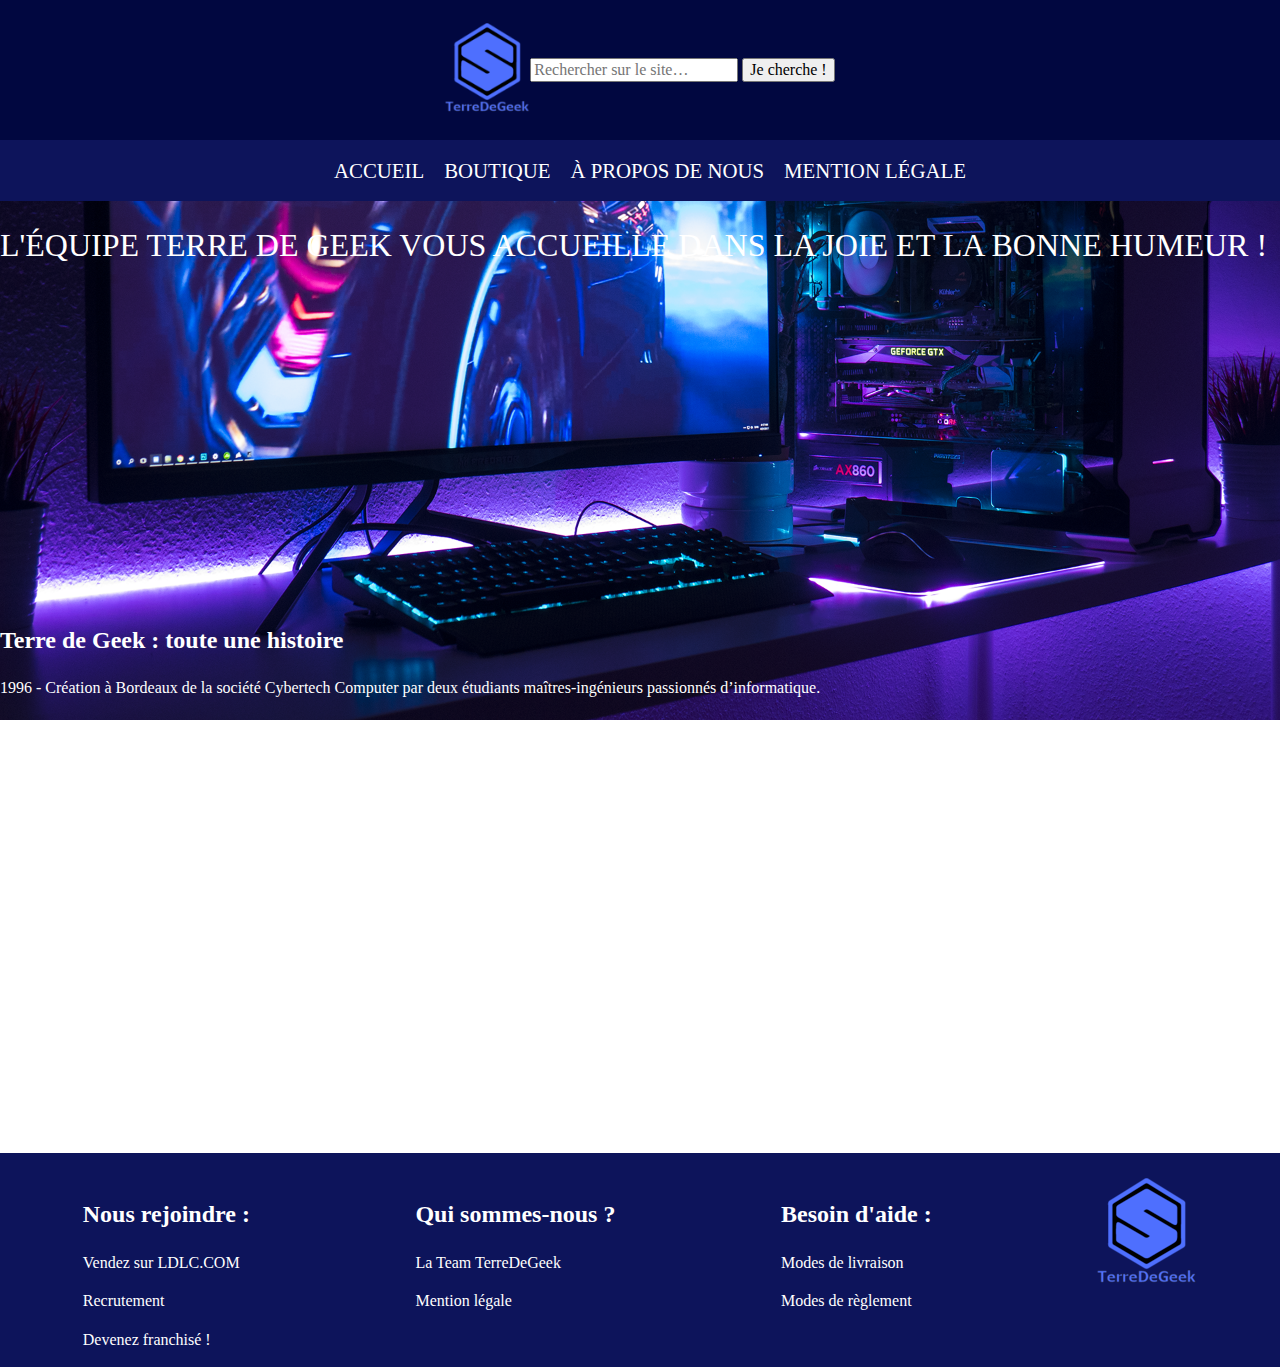
==== Aproposdenous.html @ a23e9bac "others pages added" ====
<!doctype html>
<html class="no-js" lang="fr">

<head>
  <meta charset="utf-8">
  <link rel="shortcut icon" href="Terredegeeklogo.png" /> <!-- Set up a Favicon   -->
  <title>Terre De Geek</title>
  <meta name="description" content="Site de vente informatique">
  <meta name="viewport" content="width=device-width, initial-scale=1">

  <meta property="og:title" content="">
  <meta property="og:type" content="">
  <meta property="og:url" content="">
  <meta property="og:image" content="">

  <link rel="manifest" href="site.webmanifest">
  <link rel="apple-touch-icon" href="Terredegeeklogo.png">
  <!-- Place favicon.ico in the root directory -->

  <link rel="shortcut icon" href="Terredegeeklogo.png" /> <!-- Set up a Favicon   -->
  <link rel="stylesheet" href="css/normalize.css">
  <link rel="stylesheet" href="css/main.css">
  <link rel="stylesheet" href="css/apropos.css">

  <meta name="theme-color" content="#fafafa">
</head>

<body>  <!--body -->
          
<header> <!-- Header -->  
    <div class="logo">
        <img src="css/logoTDG.png" alt="Logo de TerreDeGeek" />
    </div>

               
    <div class= "searchbar">
        <div class="label"> <!-- Create a search bar   -->
            <input type="search" id="site-search" name="q" aria-label="rechercher dans le site"
            placeholder="Rechercher sur le site…">
            <button>Je cherche !</button>
        </div>
     </div>               
</header>


    <div class="menu">
        <nav> <!-- Menu with link towards others pages-->
            <ul>
                <li><a href="index.html">Accueil</a></li>
                <li><a href="boutique.html">Boutique</a></li>
                <li><a href="equipeterredegeek.html">À propos de nous</a></li>
                <li><a href="mentionlegale.html">Mention légale</a></li>
            </ul>
        </nav>
    </div>

<section>
    <h1>L'équipe Terre De Geek vous accueille dans la joie et la bonne humeur !</h1>

    <div class="videoYoutube">
    <iframe width="560" height="315" src="https://www.youtube.com/embed/OfWV4xzW4TU" 
    title="YouTube video player" frameborder="0" allow="accelerometer; autoplay; clipboard-write; encrypted-media; gyroscope; picture-in-picture" allowfullscreen></iframe>
    </div>

    <h2>Terre de Geek : toute une histoire </h2>
    <p>1996 - Création à Bordeaux de la société Cybertech Computer par deux étudiants maîtres-ingénieurs passionnés d’informatique.</p>
    <p>1998 - Ouverture d’une imposante plateforme logistique de 2 500 m², adossée au siège social bordelais du Groupe.</p>
    <p>1998 / 2004 - Première phase de croissance et de développement avec la consolidation de la structure, et le déploiement des implantations de 20 magasins en France.</p>
    <p>2004 - Cybertech Computer est récompensée par Microsoft comme meilleur intégrateur de PC en France. Cybertek compte encore aujourd’hui parmi les rares clients directs de Microsoft, en sa qualité de fabricant français de PC.</p>
    <p>2011 - Avec la création de « PICATA », Cybertech Computer développe sa propre activité de grossiste à destination des professionnels, revendeurs, entreprises et administrations.</p>
    

<table>
    <div class="prestation">
        <tr>
            <th>Prestation</th>
            <th>Tarif</th>
            <th>Prise en charge par :</th>
        </tr>
        <tr>
            <td>réparation smartphone</td>
            <td>30 euros</td>
            <td>Mr Brown</td>
        </tr>
        <tr>
            <td>réparation tablette</td>
            <td>60 euros</td>
            <td>Mr Yellow</td>
        </tr>
        <tr>
            <td>réparation Ordinateur</td>
            <td>400euros</td>
            <td>Mr Red</td>
        </tr>
        <tr>
            <td>Commandes spéciales</td>
            <td>50 euros</td>
            <td>Mr Purple</td>
        </tr>
        <tr>
            <td>Impression 3D</td>
            <td>600 euros</td>
            <td>Mr Pink</td>
        </tr>
    </div>
</table>
  
  

    </div>
</section>



    <footer> <!-- Footer -->
        <div id="contener_footer">
            <div class="nousrejoindre">
                <h2>Nous rejoindre :</h2>
                <p>Vendez sur LDLC.COM</p>
                <p>Recrutement</p>
                <p>Devenez franchisé !</p>
            </div>
        
        
            <div class="quisommesnous">
                <h2>Qui sommes-nous ?</h2>
                <p>La Team TerreDeGeek</p>
                <p>Mention légale</p>
            </div>
        
             <div class="besoindaide">
                <h2>Besoin d'aide :</h2>
                <p>Modes de livraison</p>
                <p>Modes de règlement</p>
            </div>
        
            <div class="logo_footer">
                <img src="css/logoTDG.png" alt="Logo de TerreDeGeek" />
            </div> 
        </div>  
     </footer>
         
          <!-- Add your site or application content here -->
         
          <script src="js/vendor/modernizr-3.11.2.min.js"></script>
          <script src="js/plugins.js"></script>
          <script src="js/main.js"></script>
          <script src="Html/cv.html"></script>
          <!-- Google Analytics: change UA-XXXXX-Y to be your site's ID. -->
          <script>
            window.ga = function () { ga.q.push(arguments) }; ga.q = []; ga.l = +new Date;
            ga('create', 'UA-XXXXX-Y', 'auto'); ga('set', 'anonymizeIp', true); ga('set', 'transport', 'beacon'); ga('send', 'pageview')
          </script>
          <script src="https://www.google-analytics.com/analytics.js" async></script>
        </body>
        </html>
---- css/main.css ----
/*! HTML5 Boilerplate v8.0.0 | MIT License | https://html5boilerplate.com/ */

/* main.css 2.1.0 | MIT License | https://github.com/h5bp/main.css#readme */
/*
 * What follows is the result of much research on cross-browser styling.
 * Credit left inline and big thanks to Nicolas Gallagher, Jonathan Neal,
 * Kroc Camen, and the H5BP dev community and team.
 */

/* ==========================================================================
   Base styles: opinionated defaults
   ========================================================================== */

html {
  color: #222;
  font-size: 1em;
  line-height: 1.4;
}

/*
 * Remove text-shadow in selection highlight:
 * https://twitter.com/miketaylr/status/12228805301
 *
 * Vendor-prefixed and regular ::selection selectors cannot be combined:
 * https://stackoverflow.com/a/16982510/7133471
 *
 * Customize the background color to match your design.
 */

::-moz-selection {
  background: #b3d4fc;
  text-shadow: none;
}

::selection {
  background: #b3d4fc;
  text-shadow: none;
}

/*
 * A better looking default horizontal rule
 */

hr {
  display: block;
  height: 1px;
  border: 0;
  border-top: 1px solid #ccc;
  margin: 1em 0;
  padding: 0;
}

/*
 * Remove the gap between audio, canvas, iframes,
 * images, videos and the bottom of their containers:
 * https://github.com/h5bp/html5-boilerplate/issues/440
 */

audio,
canvas,
iframe,
img,
svg,
video {
  vertical-align: middle;
}

/*
 * Remove default fieldset styles.
 */

fieldset {
  border: 0;
  margin: 0;
  padding: 0;
}

/*
 * Allow only vertical resizing of textareas.
 */

textarea {
  resize: vertical;
}

/* ==========================================================================
   Author's custom styles
   ========================================================================== */

/* ==========================================================================
   Helper classes
   ========================================================================== */

/*
 * Hide visually and from screen readers
 */

.hidden,
[hidden] {
  display: none !important;
}

/*
 * Hide only visually, but have it available for screen readers:
 * https://snook.ca/archives/html_and_css/hiding-content-for-accessibility
 *
 * 1. For long content, line feeds are not interpreted as spaces and small width
 *    causes content to wrap 1 word per line:
 *    https://medium.com/@jessebeach/beware-smushed-off-screen-accessible-text-5952a4c2cbfe
 */

.sr-only {
  border: 0;
  clip: rect(0, 0, 0, 0);
  height: 1px;
  margin: -1px;
  overflow: hidden;
  padding: 0;
  position: absolute;
  white-space: nowrap;
  width: 1px;
  /* 1 */
}

/*
 * Extends the .sr-only class to allow the element
 * to be focusable when navigated to via the keyboard:
 * https://www.drupal.org/node/897638
 */

.sr-only.focusable:active,
.sr-only.focusable:focus {
  clip: auto;
  height: auto;
  margin: 0;
  overflow: visible;
  position: static;
  white-space: inherit;
  width: auto;
}

/*
 * Hide visually and from screen readers, but maintain layout
 */

.invisible {
  visibility: hidden;
}

/*
 * Clearfix: contain floats
 *
 * For modern browsers
 * 1. The space content is one way to avoid an Opera bug when the
 *    `contenteditable` attribute is included anywhere else in the document.
 *    Otherwise it causes space to appear at the top and bottom of elements
 *    that receive the `clearfix` class.
 * 2. The use of `table` rather than `block` is only necessary if using
 *    `:before` to contain the top-margins of child elements.
 */

.clearfix::before,
.clearfix::after {
  content: " ";
  display: table;
}

.clearfix::after {
  clear: both;
}

/* ==========================================================================
   EXAMPLE Media Queries for Responsive Design.
   These examples override the primary ('mobile first') styles.
   Modify as content requires.
   ========================================================================== */

@media only screen and (min-width: 35em) {
  /* Style adjustments for viewports that meet the condition */
}

@media print,
  (-webkit-min-device-pixel-ratio: 1.25),
  (min-resolution: 1.25dppx),
  (min-resolution: 120dpi) {
  /* Style adjustments for high resolution devices */
}

/* ==========================================================================
   Print styles.
   Inlined to avoid the additional HTTP request:
   https://www.phpied.com/delay-loading-your-print-css/
   ========================================================================== */

@media print {
  *,
  *::before,
  *::after {
    background: #fff !important;
    color: #000 !important;
    /* Black prints faster */
    box-shadow: none !important;
    text-shadow: none !important;
  }

  a,
  a:visited {
    text-decoration: underline;
  }

  a[href]::after {
    content: " (" attr(href) ")";
  }

  abbr[title]::after {
    content: " (" attr(title) ")";
  }

  /*
   * Don't show links that are fragment identifiers,
   * or use the `javascript:` pseudo protocol
   */
  a[href^="#"]::after,
  a[href^="javascript:"]::after {
    content: "";
  }

  pre {
    white-space: pre-wrap !important;
  }

  pre,
  blockquote {
    border: 1px solid #999;
    page-break-inside: avoid;
  }

  /*
   * Printing Tables:
   * https://web.archive.org/web/20180815150934/http://css-discuss.incutio.com/wiki/Printing_Tables
   */
  thead {
    display: table-header-group;
  }

  tr,
  img {
    page-break-inside: avoid;
  }

  p,
  h2,
  h3 {
    orphans: 3;
    widows: 3;
  }

  h2,
  h3 {
    page-break-after: avoid;
  }
}
---- css/apropos.css ----
/* Définition des polices personnalisées */
@font-face
{
    font-family: 'Rubik-Regular';
    src: url('font/Rubik-Regular.eot');
    src: url('font/Rubik-Regular.woff') format('woff'),
         url('font/Rubik-Regular.ttf') format('truetype'),
         url('font/Rubik-Regular.svg') format('svg');
    font-weight: normal;
    font-style: normal;
}

body /*  */
{
    background: url('imagefondcss.png');
    background-repeat: no-repeat;
    font-family:Impact, 'Arial Narrow Bold', sans-serif 'TrebuchetMs', sans-serif;
    background-attachment: fixed;
    background-size: 100%;
    margin : auto;
}


section h1, footer h1, nav a /* i put a main police for different sections */
{
    font-family:"Carlito-Regular";
    font-weight: normal;
    text-transform: uppercase;
}

/* Header */

header
{
    background-color : #010740;
    background-attachment: fixed;
    padding-bottom : 25px;
    padding-top : 25px;
    height: 10vh;
    display: flex; /* The elements will be flex : inline, and at center of the container */
    align-items: center;
    justify-content : center;
}

/* refer to the search bar */

label {
    display: block;
    font-style: 'Arial',italic, sans-serif;
}

.searchbar
{


}

input {

}

button 
{

}

.menu
{
    background-color: #0D145B;
    display : flex;
    justify-content: space-around;
}

.logo
{
    max-width: 100%; 
    height: auto; 
}

.logo img
{
    opacity: 1;
    width: 85px;
    height: auto;
}


/* Navigation */

nav ul
{
    list-style-type: none;
    display: flex;
}

nav li
{
    margin-right: 20px;
}

nav a
{
    font-size: 1.3em;
    color:white;
    text-decoration: none;
}

nav a:hover
{
    color: black;
    border-bottom: 3px solid black;
}

/*----section----*/

section
{
color : white;
margin : auto;

}

.videoYoutube
{
    margin : auto;
    display : flex;
    justify-content : center;
}

table
{
    border-collapse: collapse;
}
  
th, td
{
    border: 1px solid white;
    padding: 10px;
}

/* Footer */

footer 
{
    background-color : #0D145B;
    border: black;
    background-size:contain;
    color : white;
}

footer p
{
    font-size: 1em;
}

#contener_footer
{
    display : flex;
    flex-direction : row;
    justify-content : space-around;
}

.nousrejoindre
{
    margin-top : 2%;
}

.quisommesnous
{
    margin-top : 2%;
}

.besoindaide
{
    margin-top : 2%;
}

.logo_footer
{
    margin-top : 2%;
}
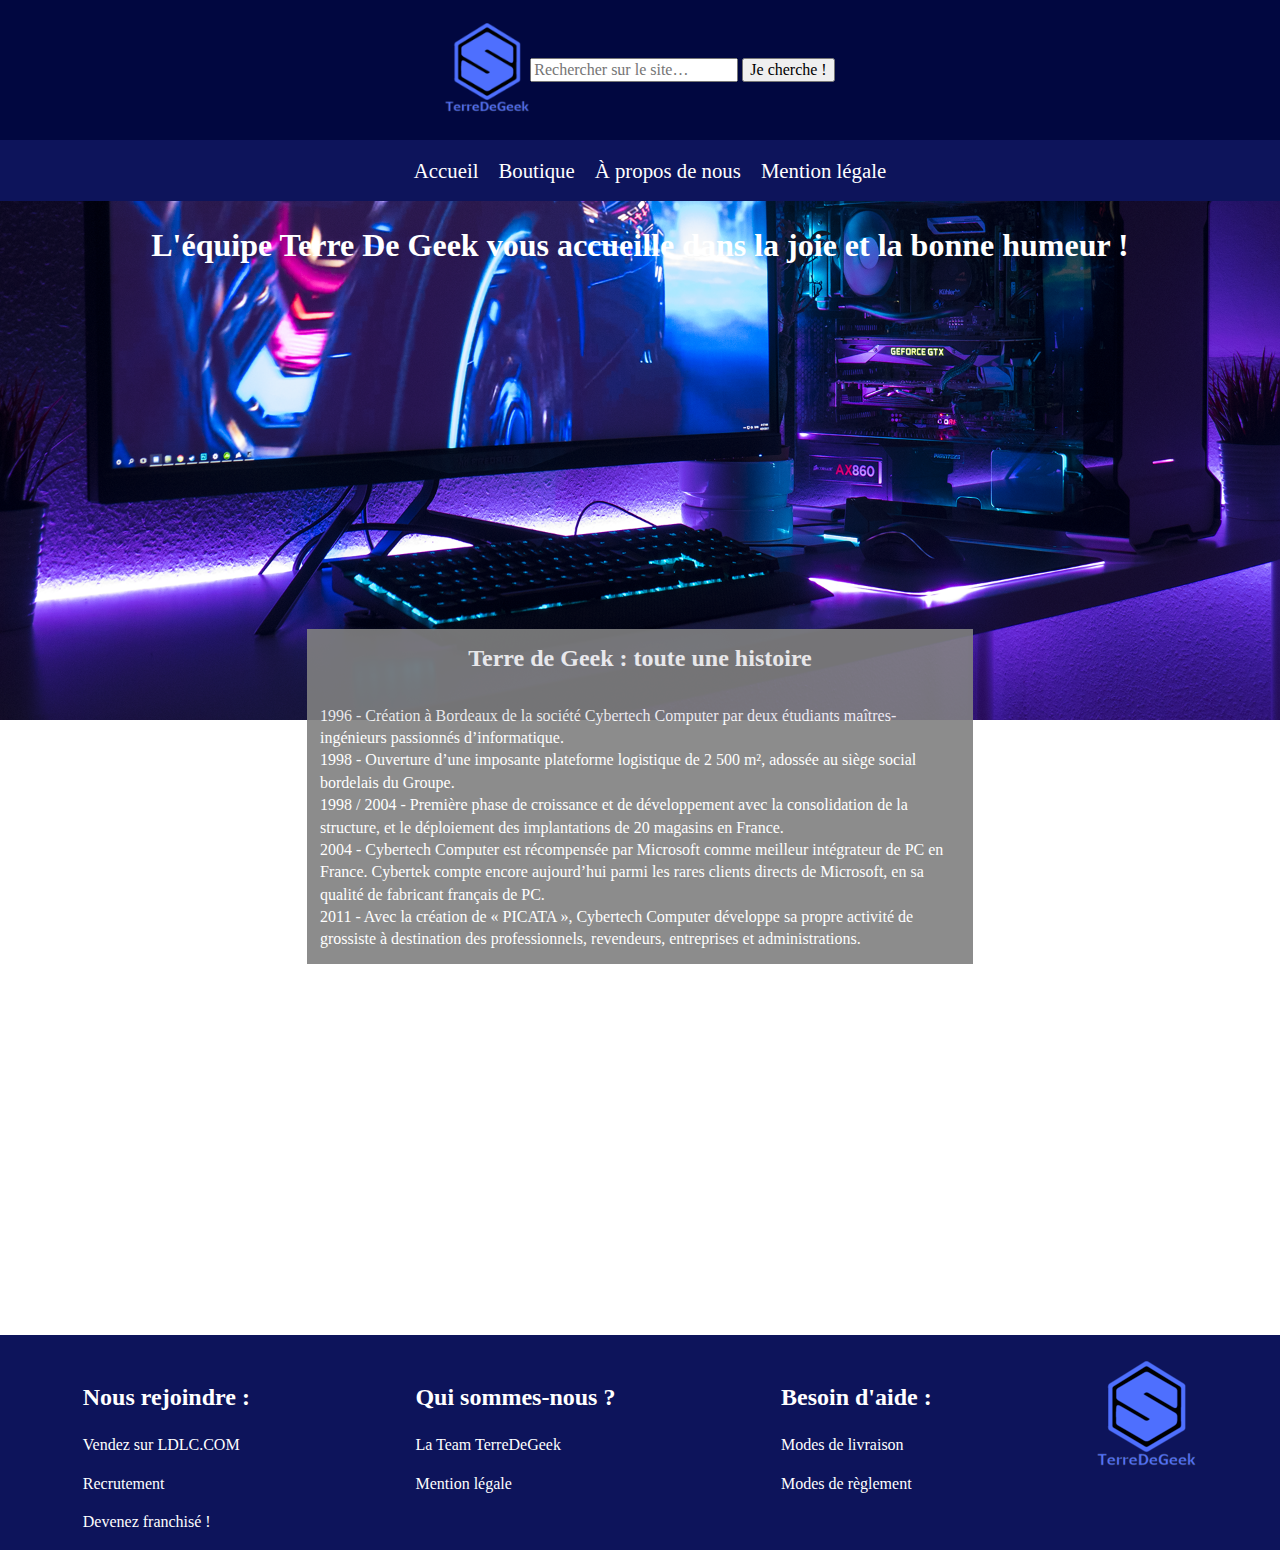
==== commit 430f5fe1: "pages added and css validated" ====
--- a/Aproposdenous.html
+++ b/Aproposdenous.html
@@ -62,15 +62,18 @@
     title="YouTube video player" frameborder="0" allow="accelerometer; autoplay; clipboard-write; encrypted-media; gyroscope; picture-in-picture" allowfullscreen></iframe>
     </div>
 
+    <div class="histoire">
     <h2>Terre de Geek : toute une histoire </h2>
-    <p>1996 - Création à Bordeaux de la société Cybertech Computer par deux étudiants maîtres-ingénieurs passionnés d’informatique.</p>
-    <p>1998 - Ouverture d’une imposante plateforme logistique de 2 500 m², adossée au siège social bordelais du Groupe.</p>
-    <p>1998 / 2004 - Première phase de croissance et de développement avec la consolidation de la structure, et le déploiement des implantations de 20 magasins en France.</p>
-    <p>2004 - Cybertech Computer est récompensée par Microsoft comme meilleur intégrateur de PC en France. Cybertek compte encore aujourd’hui parmi les rares clients directs de Microsoft, en sa qualité de fabricant français de PC.</p>
-    <p>2011 - Avec la création de « PICATA », Cybertech Computer développe sa propre activité de grossiste à destination des professionnels, revendeurs, entreprises et administrations.</p>
-    
+    <p>1996 - Création à Bordeaux de la société Cybertech Computer par deux étudiants maîtres-ingénieurs passionnés d’informatique.<br />
+    1998 - Ouverture d’une imposante plateforme logistique de 2 500 m², adossée au siège social bordelais du Groupe.<br />
+    1998 / 2004 - Première phase de croissance et de développement avec la consolidation de la structure, et le déploiement des implantations de 20 magasins en France.<br />
+    2004 - Cybertech Computer est récompensée par Microsoft comme meilleur intégrateur de PC en France. Cybertek compte encore aujourd’hui parmi les rares clients directs de Microsoft, en sa qualité de fabricant français de PC.<br />
+    2011 - Avec la création de « PICATA », Cybertech Computer développe sa propre activité de grossiste à destination des professionnels, revendeurs, entreprises et administrations.</p>
+    </div>
 
 <table>
+
+    <h2>Nos prestations :</h2>
     <div class="prestation">
         <tr>
             <th>Prestation</th>
--- a/css/apropos.css
+++ b/css/apropos.css
@@ -1,14 +1,4 @@
-/* Définition des polices personnalisées */
-@font-face
-{
-    font-family: 'Rubik-Regular';
-    src: url('font/Rubik-Regular.eot');
-    src: url('font/Rubik-Regular.woff') format('woff'),
-         url('font/Rubik-Regular.ttf') format('truetype'),
-         url('font/Rubik-Regular.svg') format('svg');
-    font-weight: normal;
-    font-style: normal;
-}
+
 
 body /*  */
 {
@@ -21,11 +11,52 @@
 }
 
 
-section h1, footer h1, nav a /* i put a main police for different sections */
-{
-    font-family:"Carlito-Regular";
-    font-weight: normal;
-    text-transform: uppercase;
+section h1
+{
+    color : white;
+    font-size: 1,5rem;
+    display : flex;
+    justify-content : center;
+}
+
+section h2
+{
+    font-size : 1,5rem;
+    display : flex;
+    justify-content : center;
+    margin-top : 2%;
+}
+
+section h2, section p
+{
+    margin-bottom : 2%;
+    display : flex;
+    justify-content : center;
+
+}
+
+.histoire
+{
+    background-color : grey;
+    opacity : 0.9;
+    margin : auto;
+    margin-bottom : 2%;
+    margin-top : 2%;
+    display : flex;
+    flex-direction : column;
+    align-items : center;
+    width : 50%;
+    padding-left : 1%;
+    padding-right : 1%;
+}
+
+.prestation
+{
+    margin-top : 2%;
+    display : flex;
+    justify-content : center;
+    margin-bottom : 2%;
+      
 }
 
 /* Header */
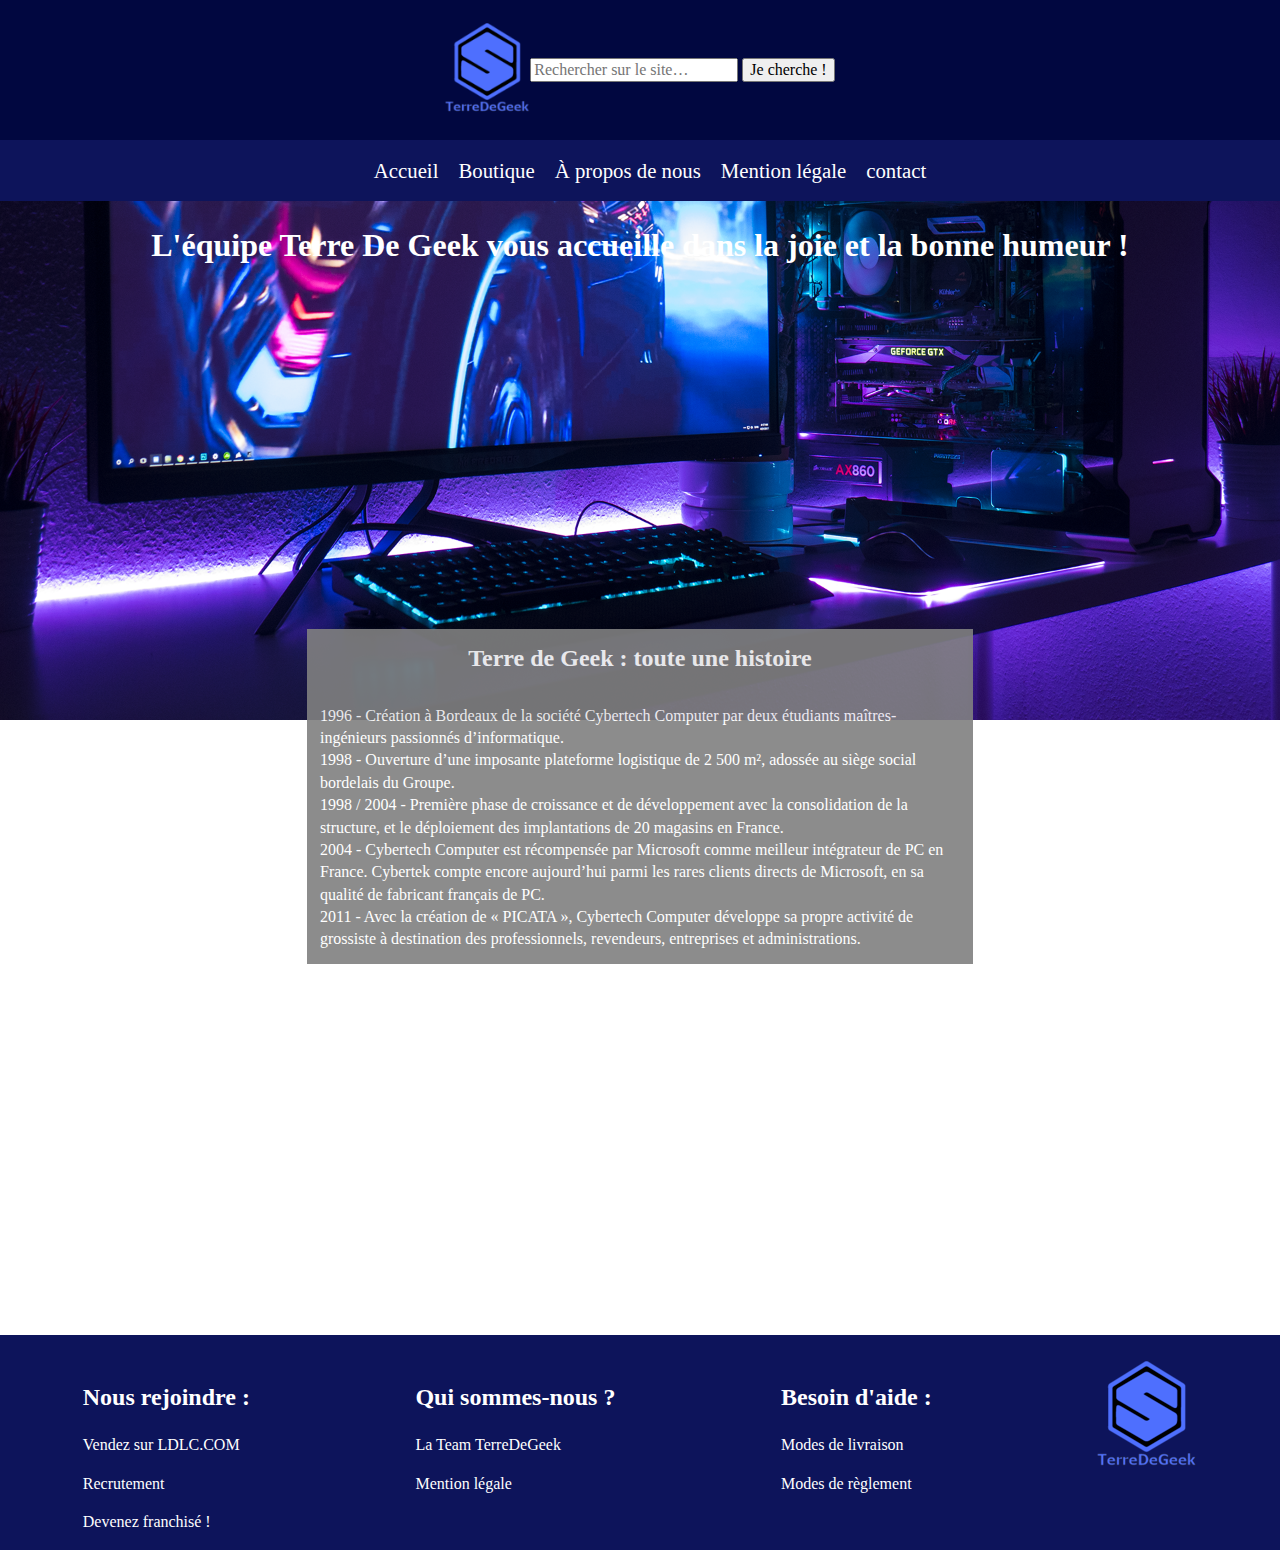
==== commit 1a8a1ef8: "dropdown and table done" ====
--- a/Aproposdenous.html
+++ b/Aproposdenous.html
@@ -14,13 +14,15 @@
   <meta property="og:image" content="">
 
   <link rel="manifest" href="site.webmanifest">
-  <link rel="apple-touch-icon" href="Terredegeeklogo.png">
+  <link rel="shortcut icon" href="css/Terredegeeklogo(1).ico" /> 
   <!-- Place favicon.ico in the root directory -->
 
   <link rel="shortcut icon" href="Terredegeeklogo.png" /> <!-- Set up a Favicon   -->
   <link rel="stylesheet" href="css/normalize.css">
   <link rel="stylesheet" href="css/main.css">
   <link rel="stylesheet" href="css/apropos.css">
+  <link rel="preconnect" href="https://fonts.gstatic.com">
+  <link href="https://fonts.googleapis.com/css2?family=Dancing+Script&display=swap" rel="stylesheet"> 
 
   <meta name="theme-color" content="#fafafa">
 </head>
@@ -48,8 +50,9 @@
             <ul>
                 <li><a href="index.html">Accueil</a></li>
                 <li><a href="boutique.html">Boutique</a></li>
-                <li><a href="equipeterredegeek.html">À propos de nous</a></li>
+                <li><a href="Aproposdenous.html">À propos de nous</a></li>
                 <li><a href="mentionlegale.html">Mention légale</a></li>
+                <li><a href="contact.html">contact</a></li>
             </ul>
         </nav>
     </div>
@@ -74,7 +77,7 @@
 <table>
 
     <h2>Nos prestations :</h2>
-    <div class="prestation">
+        <div class="prestation">
         <tr>
             <th>Prestation</th>
             <th>Tarif</th>
--- a/css/apropos.css
+++ b/css/apropos.css
@@ -50,7 +50,7 @@
     padding-right : 1%;
 }
 
-.prestation
+table
 {
     margin-top : 2%;
     display : flex;
@@ -80,11 +80,6 @@
     font-style: 'Arial',italic, sans-serif;
 }
 
-.searchbar
-{
-
-
-}
 
 input {
 
